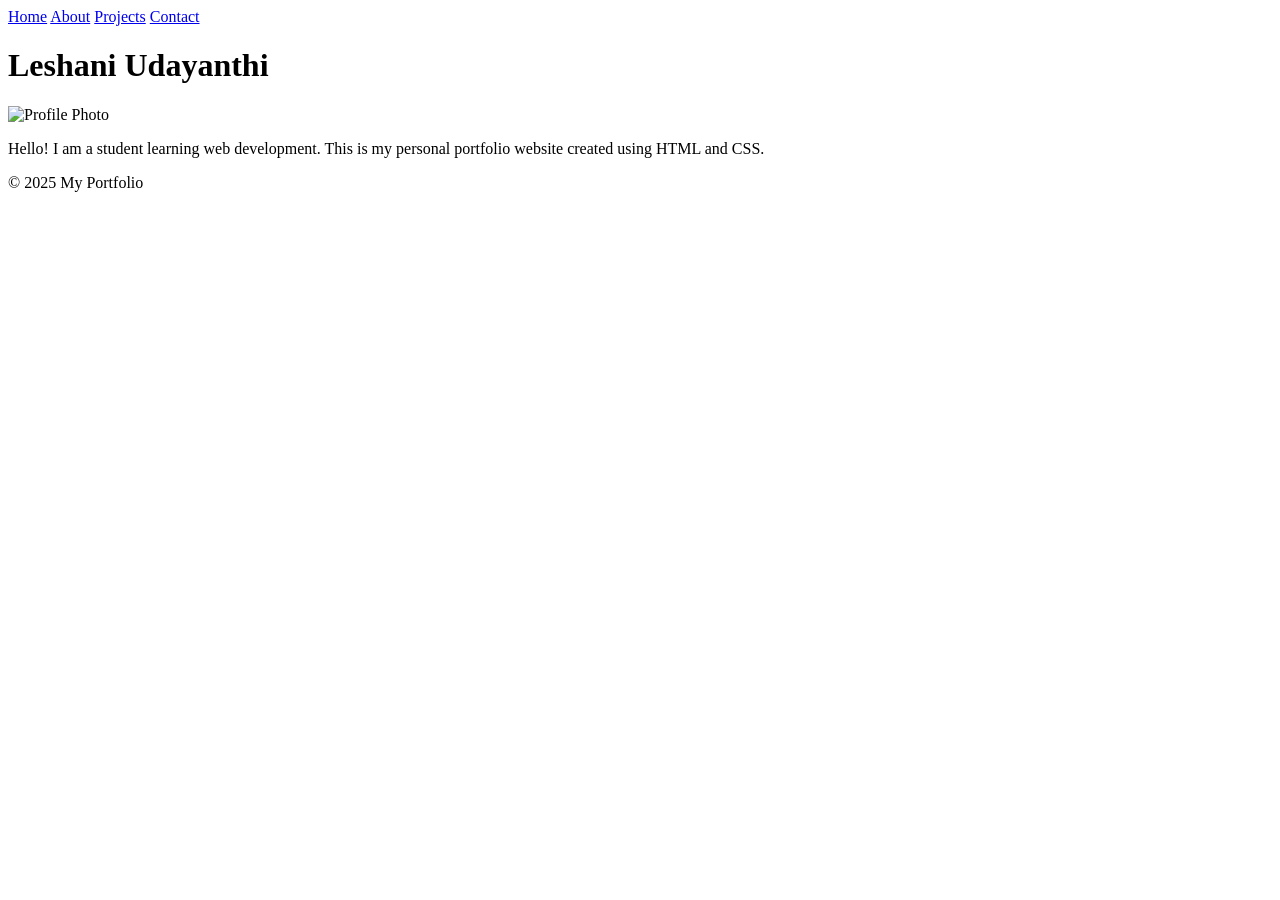
==== index.html @ 09f42fe8 "Add files via upload" ====
<!DOCTYPE html>
<html>
<head>
    <title>My Portfolio - Home</title>
    <link rel="stylesheet" href="css/style.css">
</head>
<body>

<nav>
    <a href="index.html">Home</a>
    <a href="about.html">About</a>
    <a href="project.html">Projects</a>
    <a href="contact.html">Contact</a>
</nav>

<div class="container">
    <h1>Leshani Udayanthi</h1>
    <img src="images/profile.jpg" alt="Profile Photo" width="100" height="131" class="profile-img">
    <p>Hello! I am a student learning web development.  
       This is my personal portfolio website created using HTML and CSS.</p>
</div>

<footer>
    © 2025 My Portfolio
</footer>

</body>
</html>
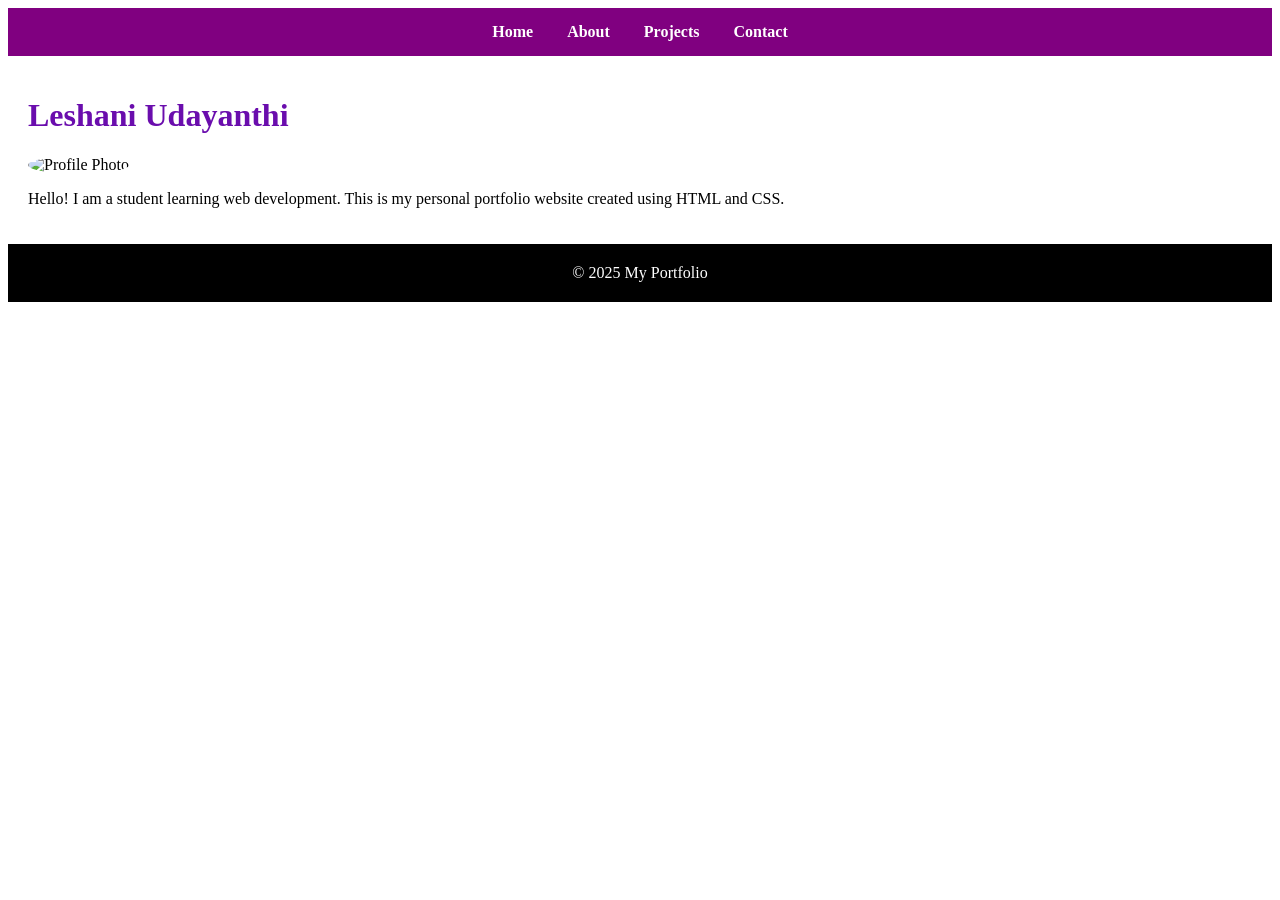
==== commit d9bcf9cd: "Update index.html" ====
--- a/index.html
+++ b/index.html
@@ -3,15 +3,15 @@
 <html>
 <head>
     <title>My Portfolio - Home</title>
-    <link rel="stylesheet" href="css/style.css">
+    <link rel="stylesheet" href="KEG.IT.2025.F.0010/css/style.css">
 </head>
 <body>
 
 <nav>
-    <a href="index.html">Home</a>
-    <a href="about.html">About</a>
-    <a href="project.html">Projects</a>
-    <a href="contact.html">Contact</a>
+    <a href="KEG.IT.2025.F.0010/index.html">Home</a>
+    <a href="KEG.IT.2025.F.0010/about.html">About</a>
+    <a href="KEG.IT.2025.F.0010/project.html">Projects</a>
+    <a href="KEG.IT.2025.F.0010/contact.html">Contact</a>
 </nav>
 
 <div class="container">
@@ -26,4 +26,5 @@
 </footer>
 
 </body>
-</html>+
+</html>
--- a/KEG.IT.2025.F.0010/css/style.css
+++ b/KEG.IT.2025.F.0010/css/style.css
@@ -0,0 +1,50 @@
+
+<!DOCTYPE html>
+<html>
+<head>
+    <title>My Portfolio - Home</title>
+    <link rel="stylesheet" href="css/style.css">
+</head>
+body {
+	font-family: Arial,sans-serif;
+	margin:0;
+	background-color: reds;
+	color:#333;}
+
+nav {
+	background-color:purple;
+	padding:15px;
+	text-align:center;
+}
+nav a {
+	color:white;
+	margin:0 15px;
+	text-decoration:none;
+	font-weight:bold;
+}
+
+nav a hover {
+	text-decoration:underline;
+}
+
+.container {
+	padding:20px;
+}
+
+h1,h2 {
+	color: #6a0dad;
+}
+
+img {
+	width: 150px;
+	border-radius: 50%;
+}
+footer{
+	background-color: black;
+	color: white;
+	display: flex;
+	justify-content: space-around;
+	padding: 20px 20px;
+}
+footer-box{color: black;
+}
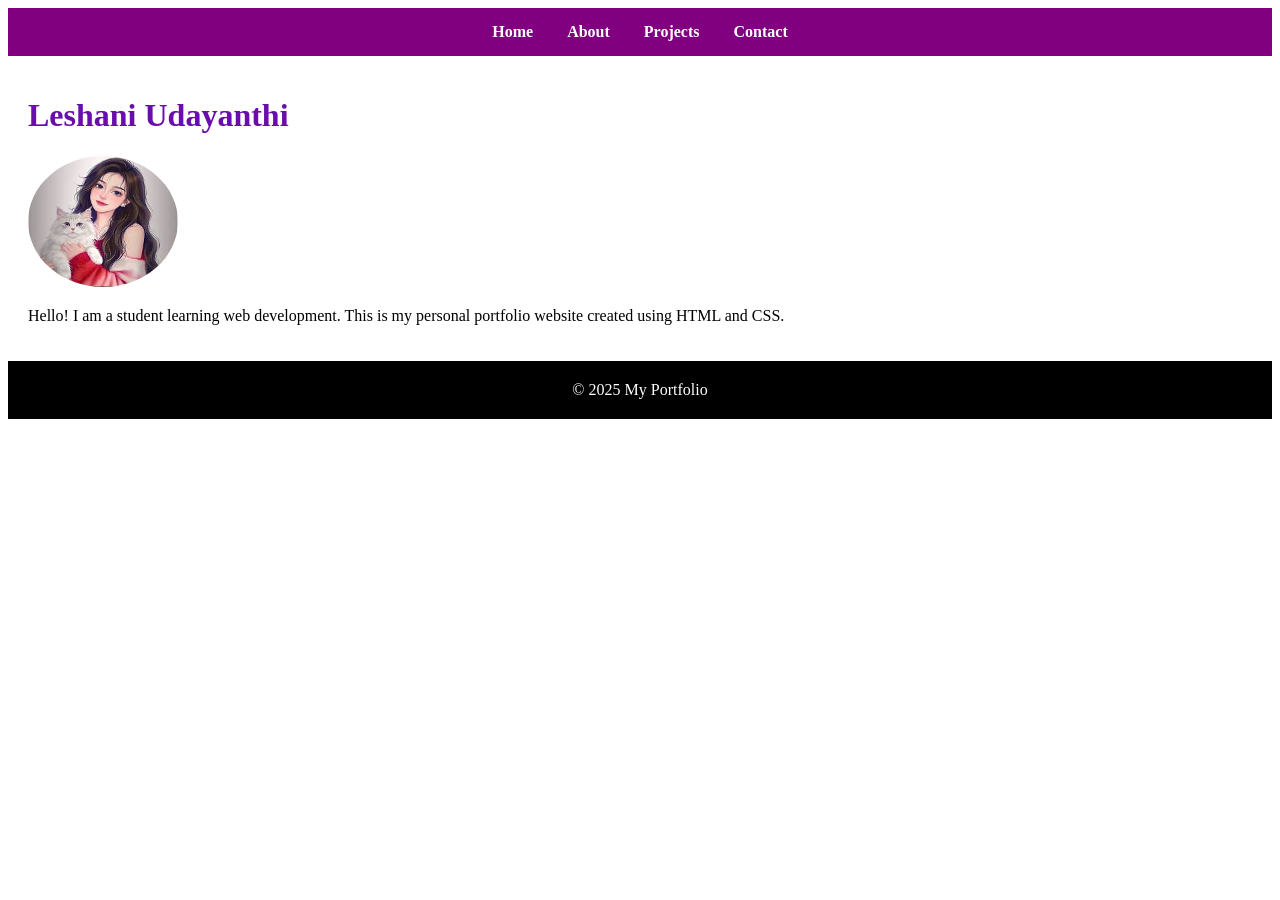
==== commit b22041ca: "Update index.html" ====
--- a/index.html
+++ b/index.html
@@ -16,7 +16,7 @@
 
 <div class="container">
     <h1>Leshani Udayanthi</h1>
-    <img src="images/profile.jpg" alt="Profile Photo" width="100" height="131" class="profile-img">
+    <img src="KEG.IT.2025.F.0010/images/profile.jpg" alt="Profile Photo" width="100" height="131" class="profile-img">
     <p>Hello! I am a student learning web development.  
        This is my personal portfolio website created using HTML and CSS.</p>
 </div>
@@ -28,3 +28,4 @@
 </body>
 
 </html>
+
